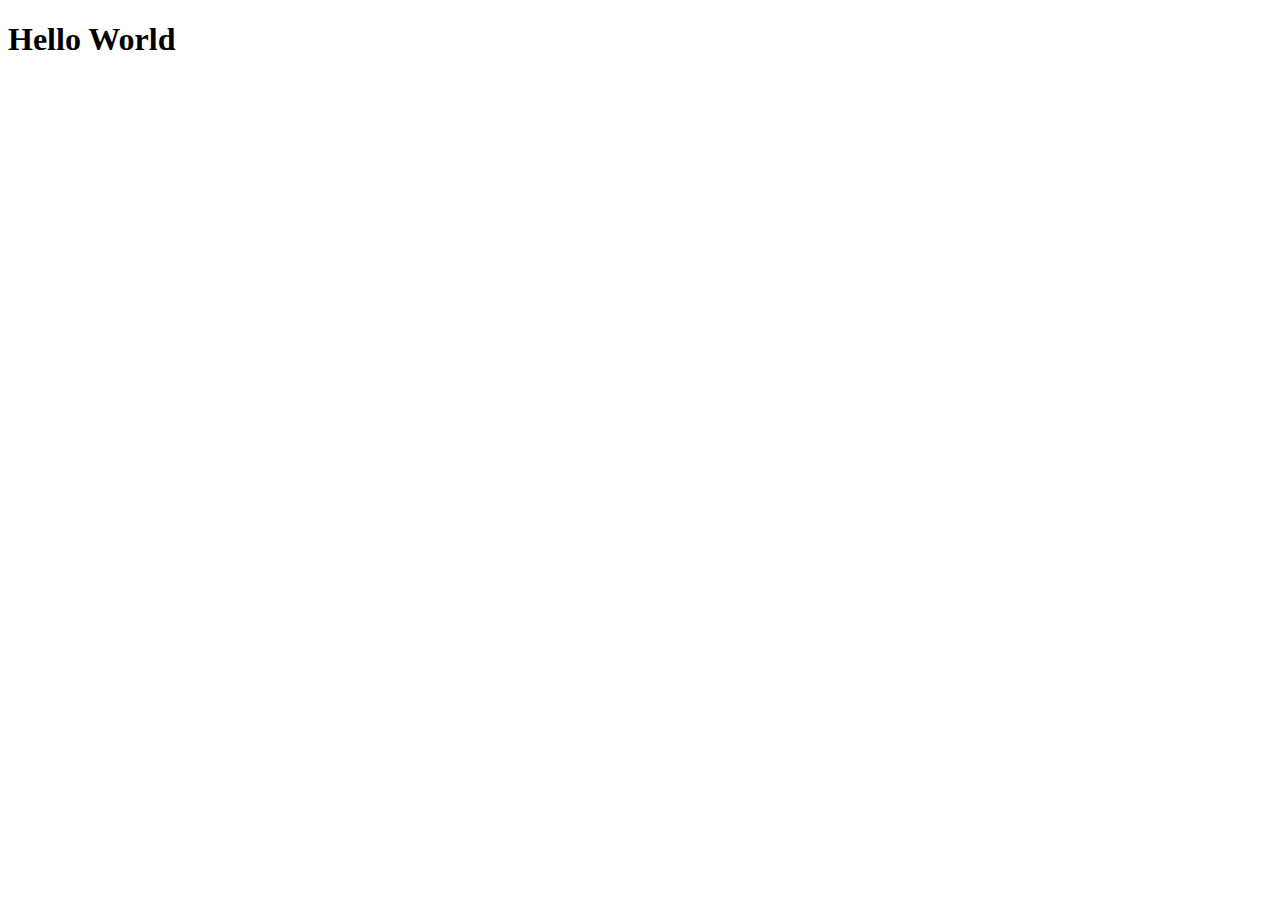
==== index.html @ d003b03b "Menambahkan file index.html, folder assets, dan file style.css, file main.js" ====
<!DOCTYPE html>
<html lang="en">
  <head>
    <meta charset="UTF-8" />
    <meta name="viewport" content="width=device-width, initial-scale=1.0" />
    <title>Project SkeDev</title>
    <link rel="stylesheet" href="assets/style.css" />
  </head>
  <body>
    <h1>Hello World</h1>
    <script src="assets/main.js"></script>
  </body>
</html>
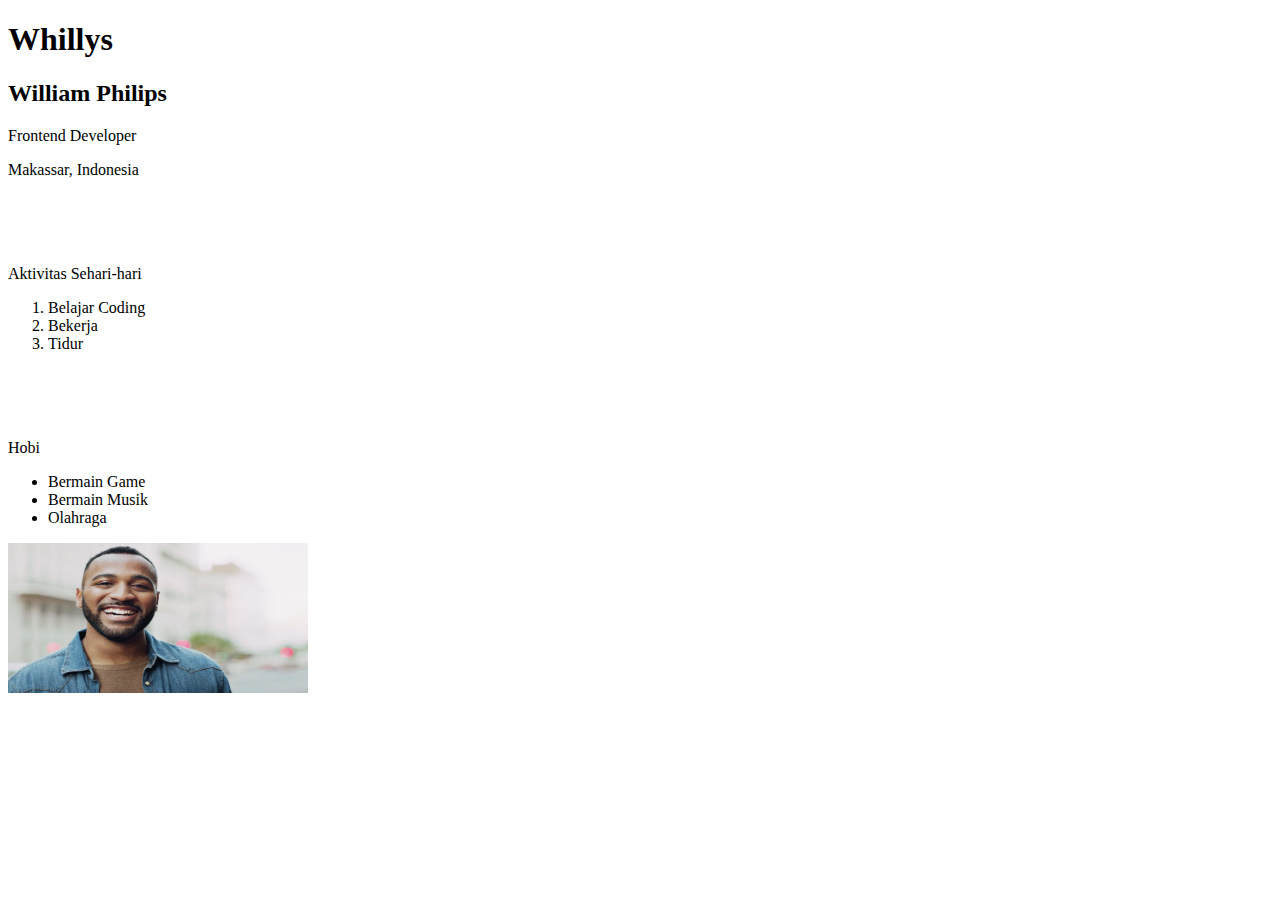
==== commit ac7102ce: "Menambahkan folder img dan file img" ====
--- a/index.html
+++ b/index.html
@@ -7,7 +7,37 @@
     <link rel="stylesheet" href="assets/style.css" />
   </head>
   <body>
-    <h1>Hello World</h1>
+    <h1>Whillys</h1>
+    <h2>William Philips</h2>
+    <p>Frontend Developer</p>
+    <p>Makassar, Indonesia</p>
+    <br />
+    <br />
+    <br />
+    <p>Aktivitas Sehari-hari</p>
+    <ol>
+      <li>Belajar Coding</li>
+      <li>Bekerja</li>
+      <li>Tidur</li>
+    </ol>
+
+    <br />
+    <br />
+    <br />
+    <p>Hobi</p>
+    <ul>
+      <li>Bermain Game</li>
+      <li>Bermain Musik</li>
+      <li>Olahraga</li>
+    </ul>
+
+    <img
+      src="img/11.jpg"
+      width="300"
+      height="150"
+      alt="people"
+      title="people"
+    />
     <script src="assets/main.js"></script>
   </body>
 </html>
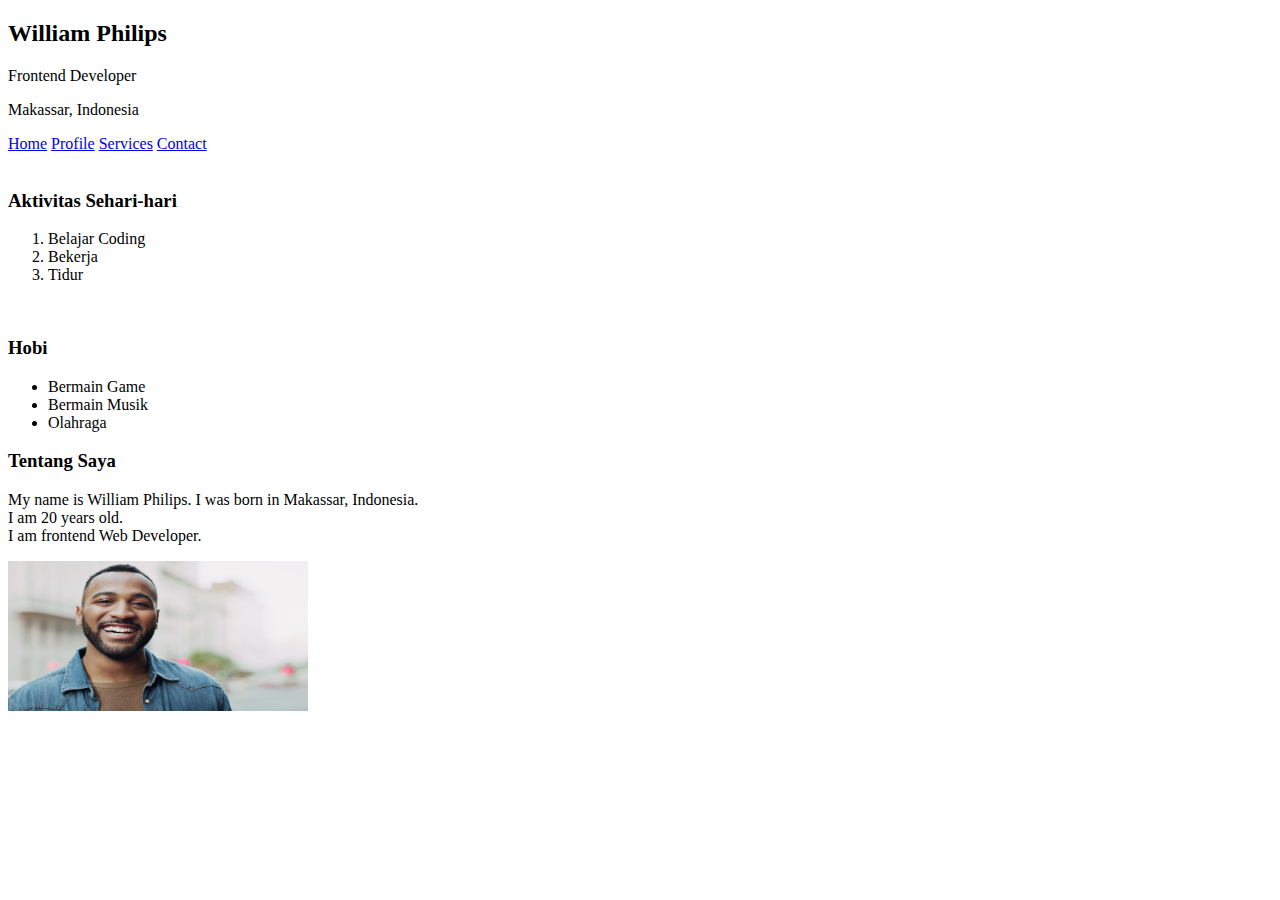
==== commit e412ecab: "semantic html" ====
--- a/index.html
+++ b/index.html
@@ -1,43 +1,62 @@
 <!DOCTYPE html>
 <html lang="en">
   <head>
+    <link rel="icon" type="image/x-icon" href="img/logo-w.ico" />
     <meta charset="UTF-8" />
     <meta name="viewport" content="width=device-width, initial-scale=1.0" />
     <title>Project SkeDev</title>
     <link rel="stylesheet" href="assets/style.css" />
   </head>
   <body>
-    <h1>Whillys</h1>
-    <h2>William Philips</h2>
-    <p>Frontend Developer</p>
-    <p>Makassar, Indonesia</p>
+    <header>
+      <h2>William Philips</h2>
+      <p>Frontend Developer</p>
+      <p>Makassar, Indonesia</p>
+    </header>
+
+    <nav>
+      <a href="#">Home</a>
+      <a href="#">Profile</a>
+      <a href="#">Services</a>
+      <a href="#">Contact</a>
+    </nav>
     <br />
-    <br />
-    <br />
-    <p>Aktivitas Sehari-hari</p>
-    <ol>
-      <li>Belajar Coding</li>
-      <li>Bekerja</li>
-      <li>Tidur</li>
-    </ol>
+    <main>
+      <article>
+        <h3>Aktivitas Sehari-hari</h3>
+        <ol>
+          <li>Belajar Coding</li>
+          <li>Bekerja</li>
+          <li>Tidur</li>
+        </ol>
+        <br />
+        <h3>Hobi</h3>
+        <ul>
+          <li>Bermain Game</li>
+          <li>Bermain Musik</li>
+          <li>Olahraga</li>
+        </ul>
+      </article>
 
-    <br />
-    <br />
-    <br />
-    <p>Hobi</p>
-    <ul>
-      <li>Bermain Game</li>
-      <li>Bermain Musik</li>
-      <li>Olahraga</li>
-    </ul>
+      <article>
+        <h3>Tentang Saya</h3>
+        <p>
+          My name is William Philips. I was born in Makassar, Indonesia.<br />
+          I am 20 years old. <br />
+          I am frontend Web Developer. <br />
+        </p>
+        <img
+          src="img/11.jpg"
+          width="300"
+          height="150"
+          alt="people"
+          title="people"
+        />
+      </article>
+      <aside></aside>
+    </main>
+    <footer></footer>
 
-    <img
-      src="img/11.jpg"
-      width="300"
-      height="150"
-      alt="people"
-      title="people"
-    />
     <script src="assets/main.js"></script>
   </body>
 </html>
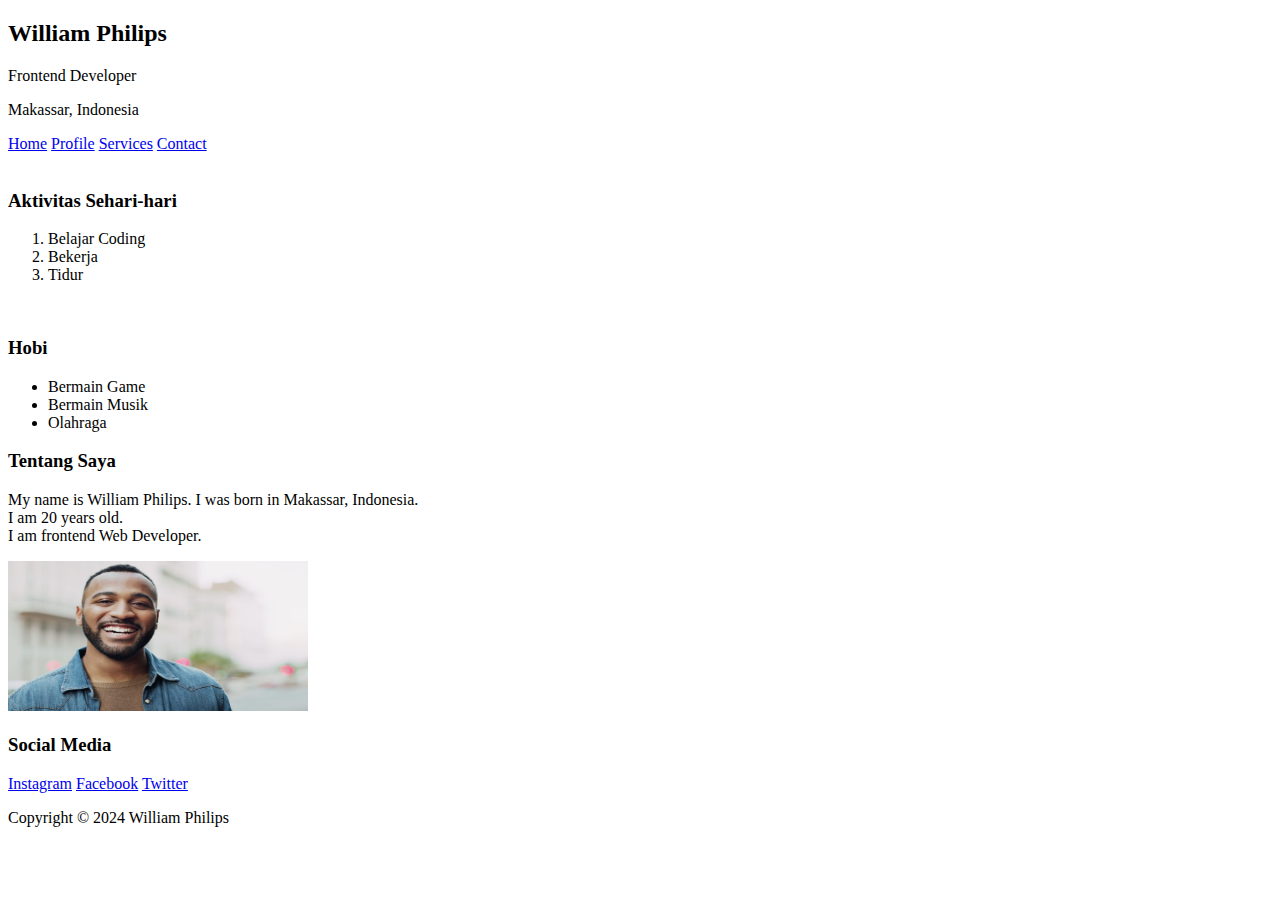
==== commit 91209d50: "semantic html (menambahkan section)" ====
--- a/index.html
+++ b/index.html
@@ -21,8 +21,9 @@
       <a href="#">Contact</a>
     </nav>
     <br />
+
     <main>
-      <article>
+      <section>
         <h3>Aktivitas Sehari-hari</h3>
         <ol>
           <li>Belajar Coding</li>
@@ -36,9 +37,9 @@
           <li>Bermain Musik</li>
           <li>Olahraga</li>
         </ul>
-      </article>
+      </section>
 
-      <article>
+      <section>
         <h3>Tentang Saya</h3>
         <p>
           My name is William Philips. I was born in Makassar, Indonesia.<br />
@@ -52,10 +53,19 @@
           alt="people"
           title="people"
         />
-      </article>
-      <aside></aside>
+      </section>
     </main>
-    <footer></footer>
+
+    <aside>
+      <h3>Social Media</h3>
+      <a href="#">Instagram</a>
+      <a href="#">Facebook</a>
+      <a href="#">Twitter</a>
+    </aside>
+
+    <footer>
+      <p>Copyright &copy; 2024 William Philips</p>
+    </footer>
 
     <script src="assets/main.js"></script>
   </body>
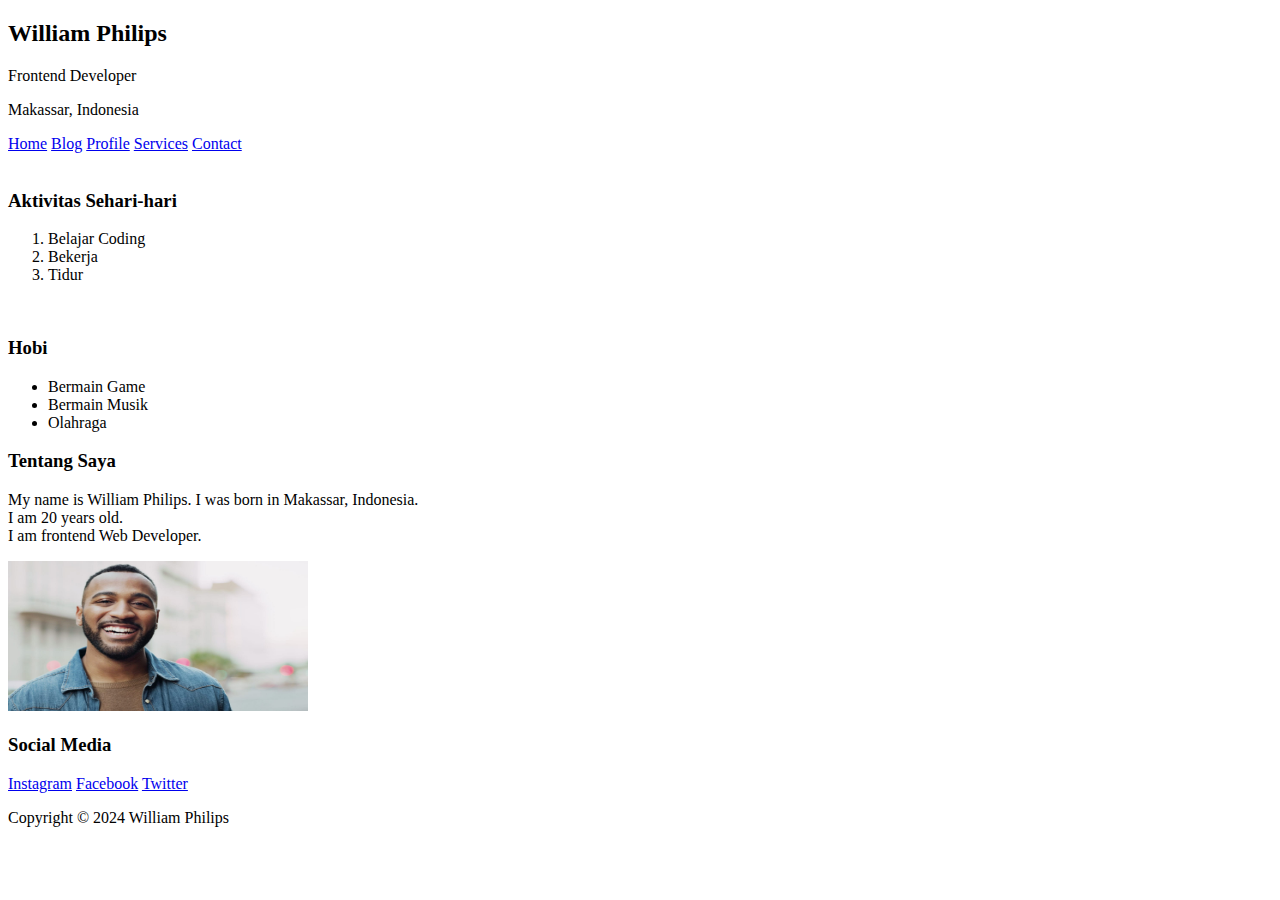
==== commit c6aacae5: "menambahkan halaman baru blog" ====
--- a/index.html
+++ b/index.html
@@ -16,6 +16,7 @@
 
     <nav>
       <a href="#">Home</a>
+      <a href="blog.html">Blog</a>
       <a href="#">Profile</a>
       <a href="#">Services</a>
       <a href="#">Contact</a>
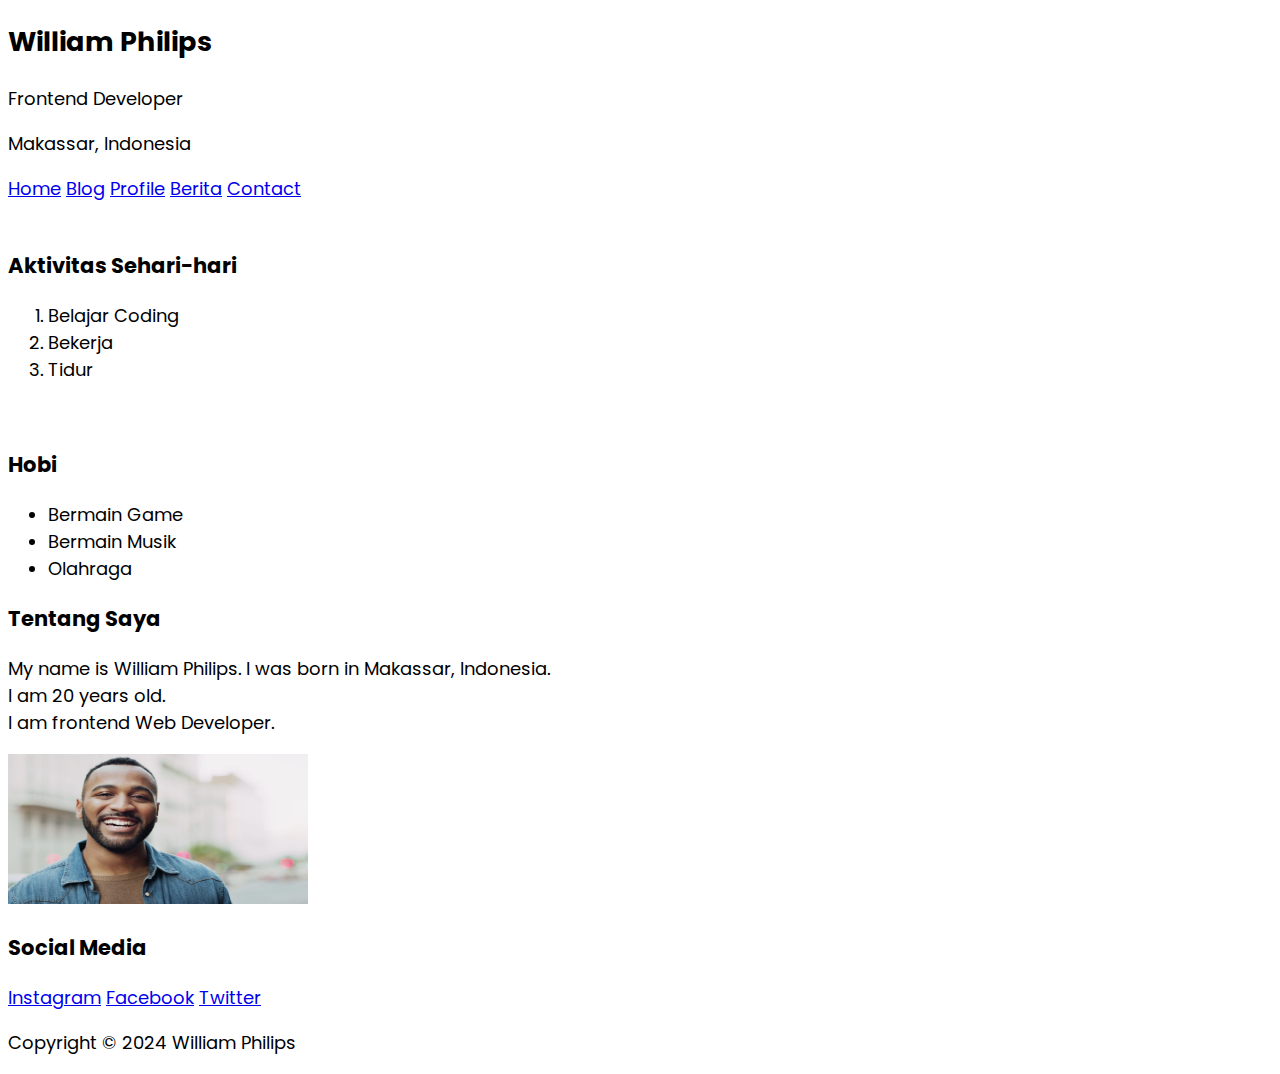
==== commit a5597a1e: "menambahkan file berita.html dan tugas lainnya" ====
--- a/index.html
+++ b/index.html
@@ -17,8 +17,8 @@
     <nav>
       <a href="#">Home</a>
       <a href="blog.html">Blog</a>
-      <a href="#">Profile</a>
-      <a href="#">Services</a>
+      <a href="profile.html">Profile</a>
+      <a href="berita.html">Berita</a>
       <a href="#">Contact</a>
     </nav>
     <br />
--- a/assets/style.css
+++ b/assets/style.css
@@ -0,0 +1,39 @@
+@import url("https://fonts.googleapis.com/css2?family=Poppins:ital,wght@0,200;0,400;0,600;0,700;1,400&display=swap");
+
+body {
+  font-family: "Poppins", sans-serif;
+  font-weight: 400;
+  font-style: normal;
+  font-size: 18px;
+}
+
+/* #berita {
+  background-color: grey;
+} */
+
+#profile {
+  color: blue;
+  font-style: italic;
+}
+
+.paragrafSatuProfile {
+  text-indent: 50px;
+}
+
+.paragrafDuaProfile {
+  letter-spacing: 2px;
+}
+
+.paragrafTigaProfile {
+  word-spacing: 10px;
+  line-height: 1.6;
+  white-space: wrap;
+}
+
+#beritaTerkini {
+  color: brown;
+}
+
+#medsos {
+  color: blueviolet;
+}
